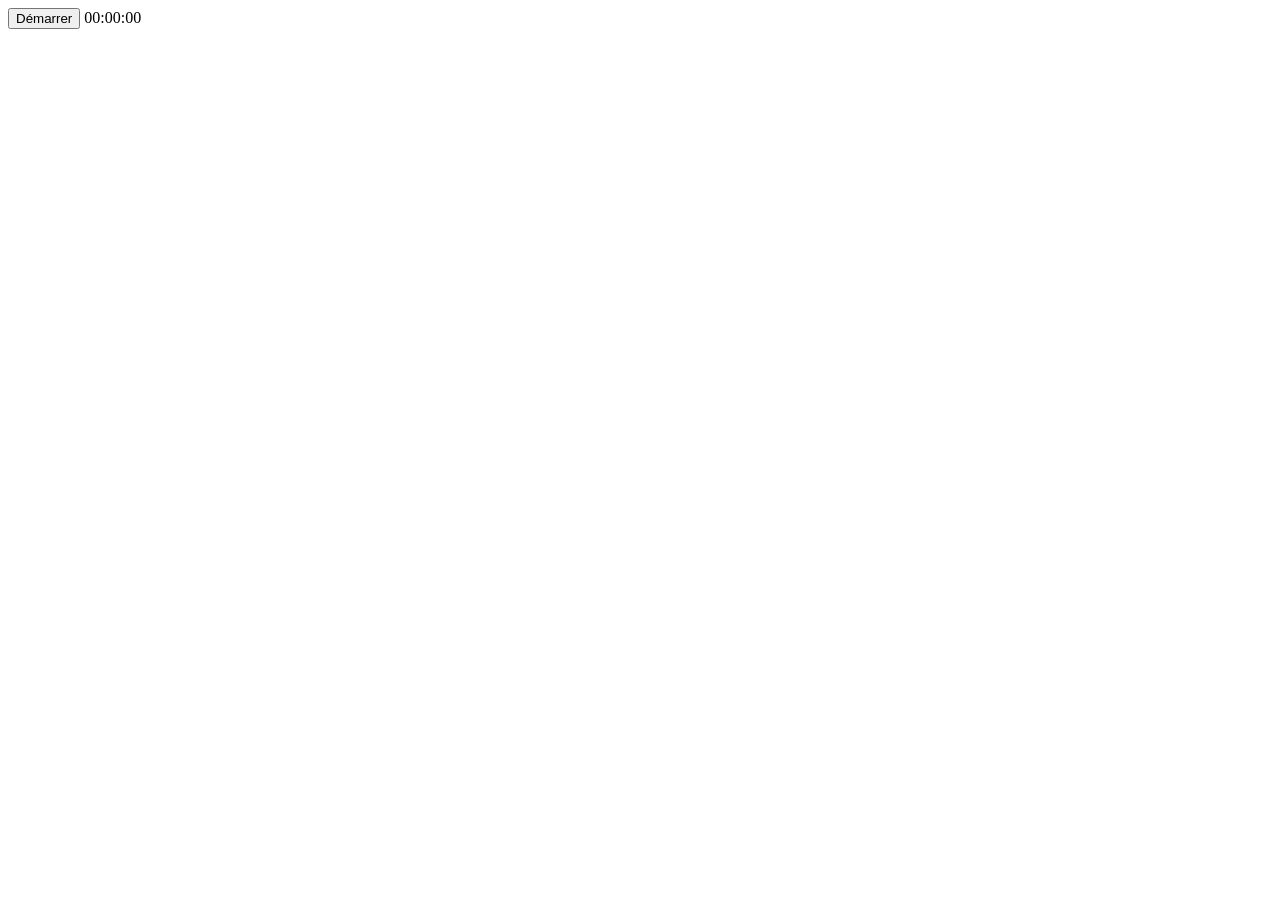
==== JS/Travaux dirigés/TD1/EX1/ex1.html @ ccf32b80 "Ex1" ====
<!DOCTYPE html>
<html lang="en">
<head>
    <meta charset="UTF-8">
    <meta name="viewport" content="width=device-width, initial-scale=1.0">
    <title>Document</title>
</head>
<body>
    <button id="demarrer">Démarrer</button>
    <label id="compteur">00:00:00</label>
</body>
<script src="ex1.js"></script>
</html>
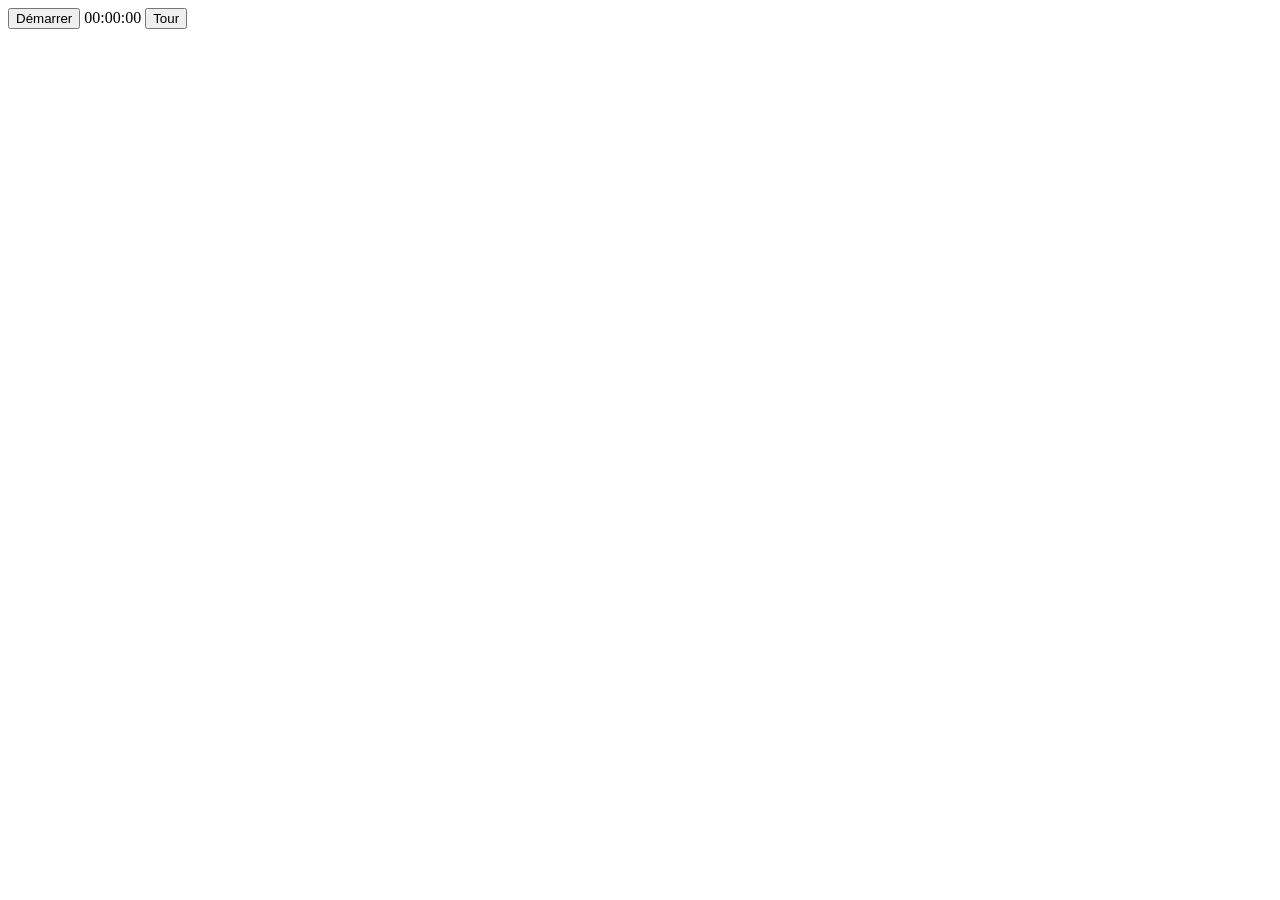
==== commit fbb2849f: "Ex1_complet" ====
--- a/JS/Travaux dirigés/TD1/EX1/ex1.html
+++ b/JS/Travaux dirigés/TD1/EX1/ex1.html
@@ -6,8 +6,13 @@
     <title>Document</title>
 </head>
 <body>
+    <button id="reinitialiser">Réinitialiser</button>
     <button id="demarrer">Démarrer</button>
     <label id="compteur">00:00:00</label>
+    <button id="tour">Tour</button>
+    <ol id="listeTour">
+
+    </ol>
 </body>
 <script src="ex1.js"></script>
 </html>
